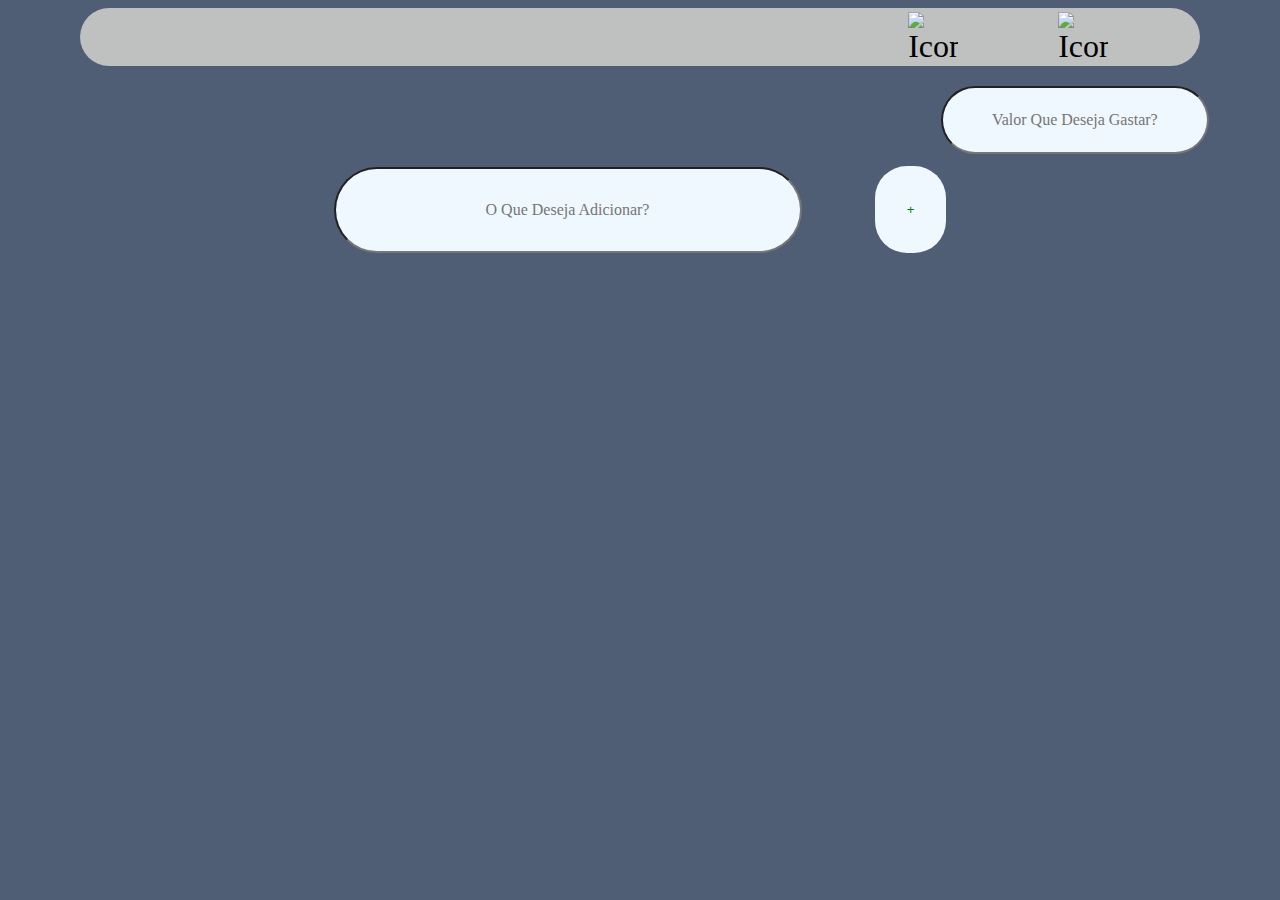
==== TelaPrincipal/index.html @ b1941ed2 "Tela principal" ====
<!DOCTYPE html>
<html lang="PT-BR">
<head>
    <meta charset="UTF-8">
    <meta name="viewport" content="width=device-width, initial-scale=1.0">
    <title>CheckList</title>
    <link rel="stylesheet" href="./index-Style.css">
</head>
<body>
    <div class="menu-bar">
        <div class="menu-icon">
            <img src="https://static.thenounproject.com/png/659803-200.png" alt="" width="64px">
        </div>
        <div class="menu-items">
            <img src="icon1.png" alt="Icone 1">
            <img src="icon2.png" alt="Icone 2">
        </div>
    </div>
    <div class="caixa-calculadora">
            <input type="text" class="calculadora" placeholder="Valor Que Deseja Gastar?">
    </div>
    <div class="caixa-lista">
        <input type="text" class="adicinar-lista" placeholder="O Que Deseja Adicionar?">
        <button class="add-lista">+</button>
    </div>
</body>
</html>
---- TelaPrincipal/index-Style.css ----
body{
            background-color: rgb(79, 93, 117);
        }       
        .menu-bar {
            display: flex;
            justify-content: space-between;
            align-items: center;
            background-color: rgb(191, 192, 192);
            padding: 4px;
            width: 88%;
            margin: auto;
            border-radius: 224px;
        }
        .menu-icon, .menu-items {
            display: flex;
            align-items: center;
            font-size: 32px;
            margin-right: 88px;
            gap: 50px;
        }
        .menu-icon {
            cursor: pointer;
            margin-left: 50px;
        }
        .menu-items img {
            margin-left: 10px;
            width: 50px;
            height: 50px;
            margin-left: 50px;
        }
        .caixa-calculadora{
            width: 100%;
            height: 100px;
            display: flex;
            justify-content: end;
        }
        .calculadora{
            margin: 20px 0;
            margin-right: 5%;
            width: 200px;
            padding: 32px;
            background-color: aliceblue;
            border-radius: 224px;
            display: flex;
            justify-content: center;
            font-family: fantasy;
            font-size: 16px;
            text-align: center;
        }
        .caixa-lista{
            width: 100%;
            display: flex;
            justify-content: center;
        }
        .adicinar-lista{
            margin-top: 1px;
            margin-right: 5%;
            width: 400px;
            padding: 32px;
            background-color: aliceblue;
            border-radius: 224px;
            display: flex;
            justify-content: center;
            font-family: fantasy;
            font-size: 16px;
            text-align: center;
        }
        .add-lista{
            background-color: aliceblue;
            color: green;
            border: none;
            padding: 32px;
            border-radius: 32px;
            margin-left: 10px;
            cursor: pointer;
        }
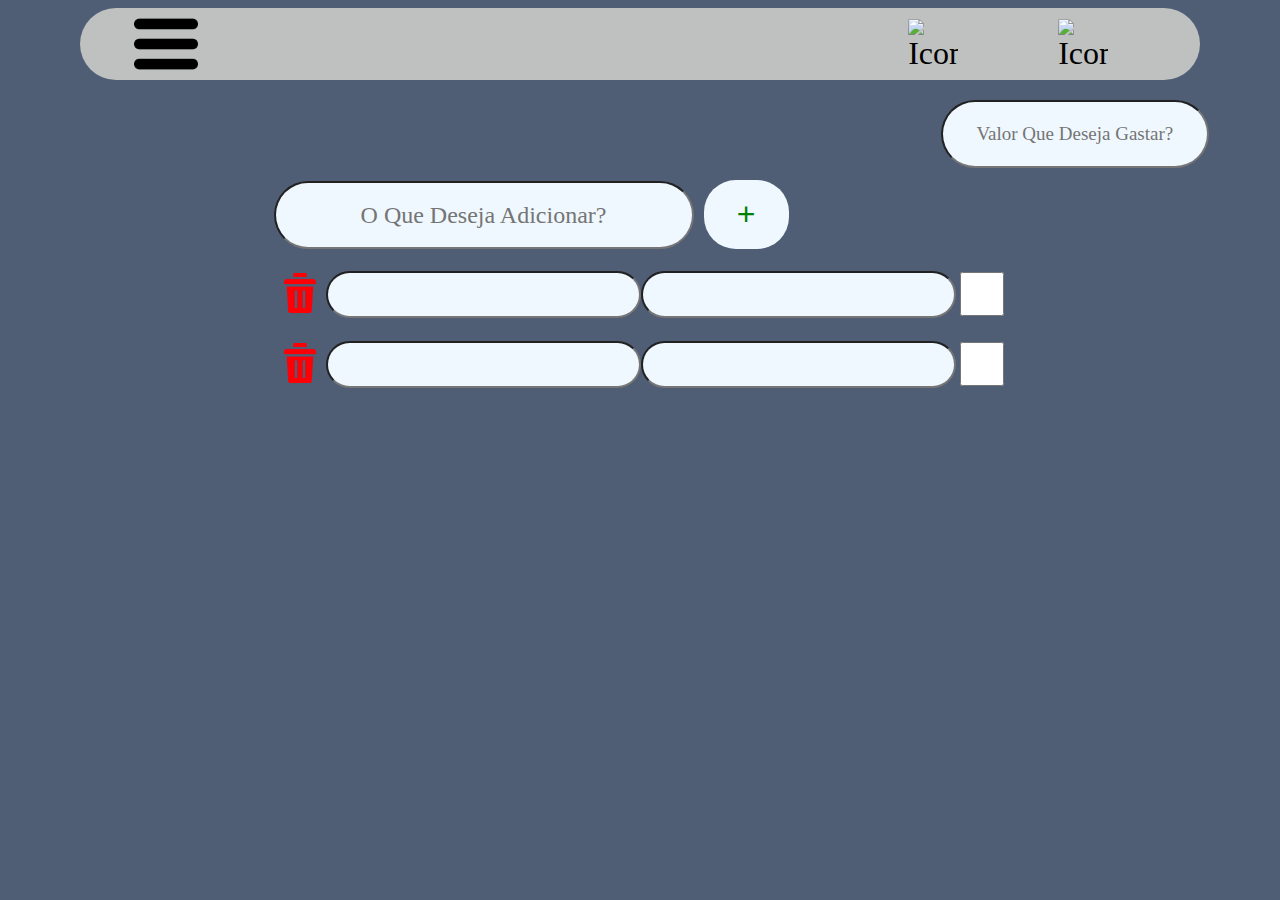
==== commit 75ac8ff6: "Add Lista" ====
--- a/TelaPrincipal/index.html
+++ b/TelaPrincipal/index.html
@@ -9,7 +9,7 @@
 <body>
     <div class="menu-bar">
         <div class="menu-icon">
-            <img src="https://static.thenounproject.com/png/659803-200.png" alt="" width="64px">
+            <img src="../ImagensProjeto/botaoHamburguer.png" alt="Botão Hamburguer" width="64px">
         </div>
         <div class="menu-items">
             <img src="icon1.png" alt="Icone 1">
@@ -19,9 +19,29 @@
     <div class="caixa-calculadora">
             <input type="text" class="calculadora" placeholder="Valor Que Deseja Gastar?">
     </div>
-    <div class="caixa-lista">
-        <input type="text" class="adicinar-lista" placeholder="O Que Deseja Adicionar?">
-        <button class="add-lista">+</button>
-    </div>
+    <main>
+        <div class="caixa-lista">
+          <div style="display: flex; flex-direction: row;">
+              <input type="text" class="adicinar-lista" placeholder="O Que Deseja Adicionar?">
+              <button class="button-lista">+</button>
+            </div>
+
+            <div class="div-lista">
+                <button class="button-lixeira"><img src="../ImagensProjeto/excluir.png" alt="lixeira" width="40px"></button>
+
+                <input type="text" class="adicinar-lista" style="width: auto;">
+                <input type="text" class="adicinar-lista" style="width: auto;">
+                <input type="checkbox" class="check-lista">
+            </div>
+
+            <div class="div-lista">
+                <button class="button-lixeira"><img src="../ImagensProjeto/excluir.png" alt="lixeira" width="40px"></button>
+
+                <input type="text" class="adicinar-lista" style="width: auto;">
+                <input type="text" class="adicinar-lista" style="width: auto;">
+                <input type="checkbox" class="check-lista">
+            </div>
+        </div>
+    </main>
 </body>
 </html>--- a/TelaPrincipal/index-Style.css
+++ b/TelaPrincipal/index-Style.css
@@ -44,34 +44,56 @@
             display: flex;
             justify-content: center;
             font-family: fantasy;
-            font-size: 16px;
+            font-size: 19px;
             text-align: center;
         }
+        main{
+            display: flex;
+            width: 100%;
+            justify-content: center;
+        }
         .caixa-lista{
-            width: 100%;
             display: flex;
-            justify-content: center;
+            align-content: center;
+            flex-direction: column;
         }
         .adicinar-lista{
             margin-top: 1px;
-            margin-right: 5%;
             width: 400px;
-            padding: 32px;
+            padding: 8px;
             background-color: aliceblue;
             border-radius: 224px;
             display: flex;
             justify-content: center;
             font-family: fantasy;
-            font-size: 16px;
+            font-size: 24px;
             text-align: center;
         }
-        .add-lista{
+        .button-lista{
+            width: 85px;
             background-color: aliceblue;
             color: green;
             border: none;
-            padding: 32px;
+            padding: 16px;
             border-radius: 32px;
             margin-left: 10px;
             cursor: pointer;
+            font-size: 32px;
         }
-        +        .button-lixeira{
+            background: none;
+            border: none;
+        }
+
+.div-lista {
+    display: flex;
+    flex-direction: row;
+    align-items: center;
+
+    margin-top: 20px;
+}
+
+.check-lista {
+    width: 44px;
+    height: 44px;
+}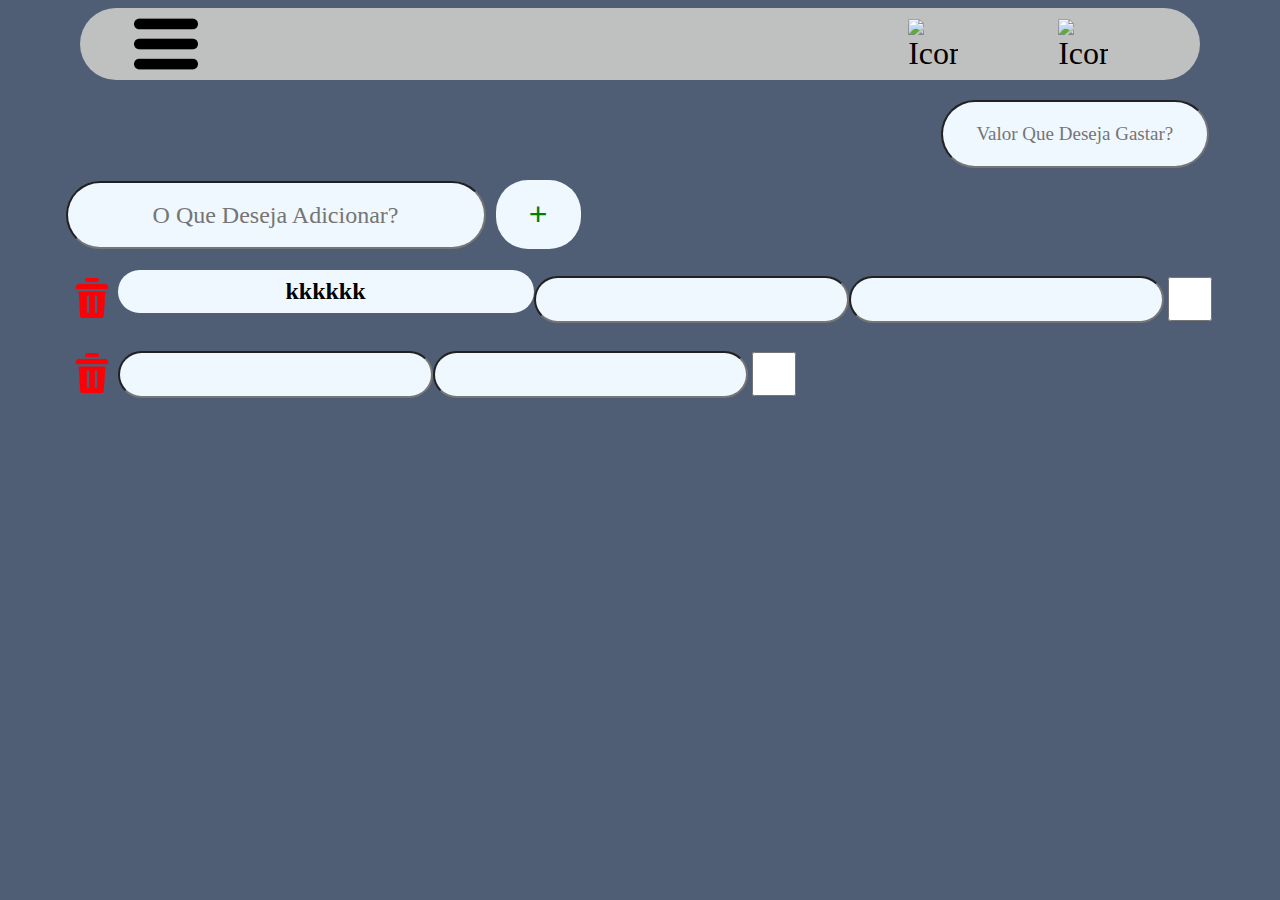
==== commit ec281521: "Tela principal" ====
--- a/TelaPrincipal/index.html
+++ b/TelaPrincipal/index.html
@@ -28,7 +28,7 @@
 
             <div class="div-lista">
                 <button class="button-lixeira"><img src="../ImagensProjeto/excluir.png" alt="lixeira" width="40px"></button>
-
+                <h1 class="adicinar-lista">kkkkkk</h1>
                 <input type="text" class="adicinar-lista" style="width: auto;">
                 <input type="text" class="adicinar-lista" style="width: auto;">
                 <input type="checkbox" class="check-lista">
--- a/TelaPrincipal/index-Style.css
+++ b/TelaPrincipal/index-Style.css
@@ -85,15 +85,14 @@
             border: none;
         }
 
-.div-lista {
-    display: flex;
-    flex-direction: row;
-    align-items: center;
+        .div-lista {
+            display: flex;
+            flex-direction: row;
+            align-items: center;
+             margin-top: 20px;
+        }
 
-    margin-top: 20px;
-}
-
-.check-lista {
-    width: 44px;
-    height: 44px;
-}+        .check-lista {
+            width: 44px;
+            height: 44px;
+        }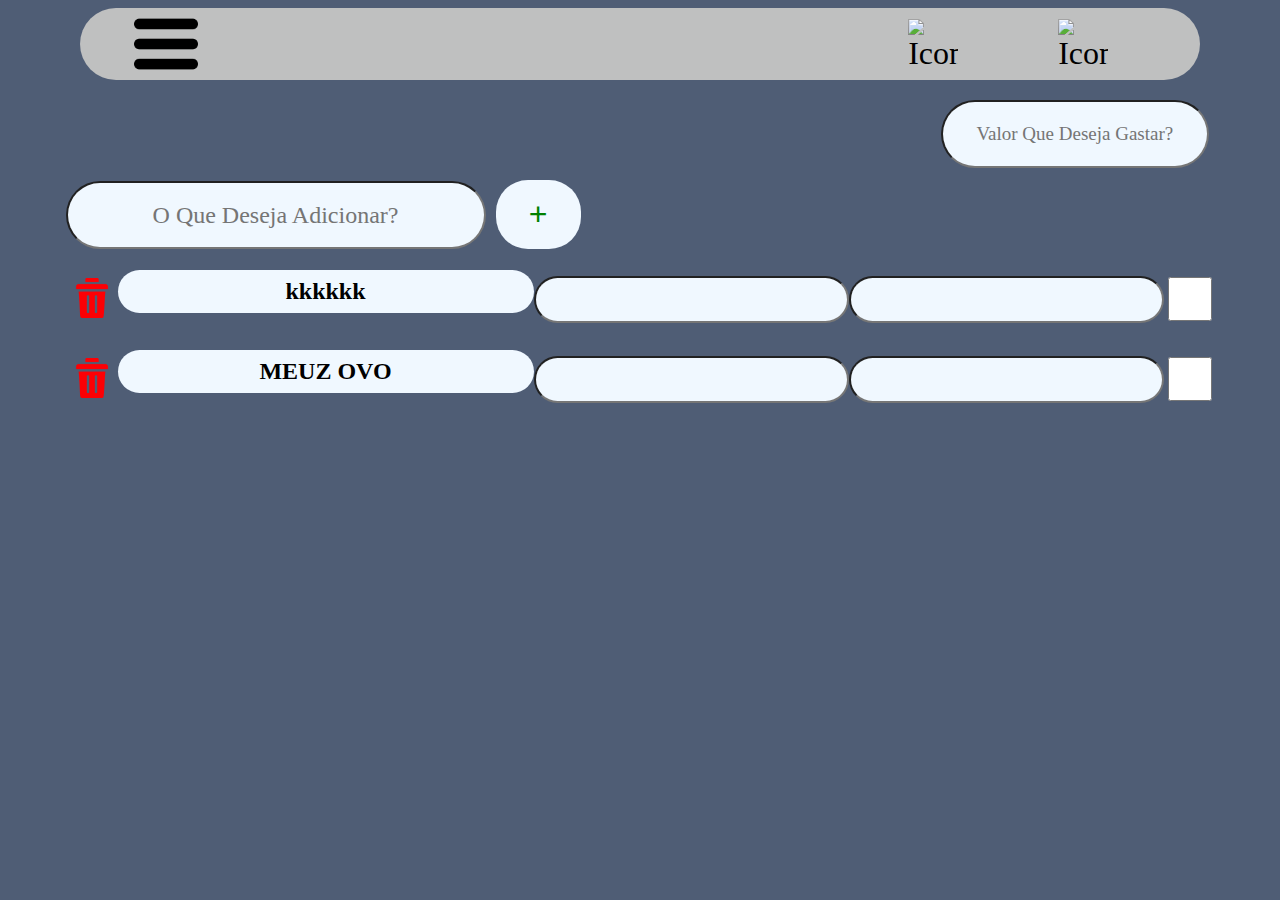
==== commit ca154cb3: "Tela Principal" ====
--- a/TelaPrincipal/index.html
+++ b/TelaPrincipal/index.html
@@ -36,7 +36,7 @@
 
             <div class="div-lista">
                 <button class="button-lixeira"><img src="../ImagensProjeto/excluir.png" alt="lixeira" width="40px"></button>
-
+                <h1 class="adicinar-lista">MEUZ OVO</h1>
                 <input type="text" class="adicinar-lista" style="width: auto;">
                 <input type="text" class="adicinar-lista" style="width: auto;">
                 <input type="checkbox" class="check-lista">
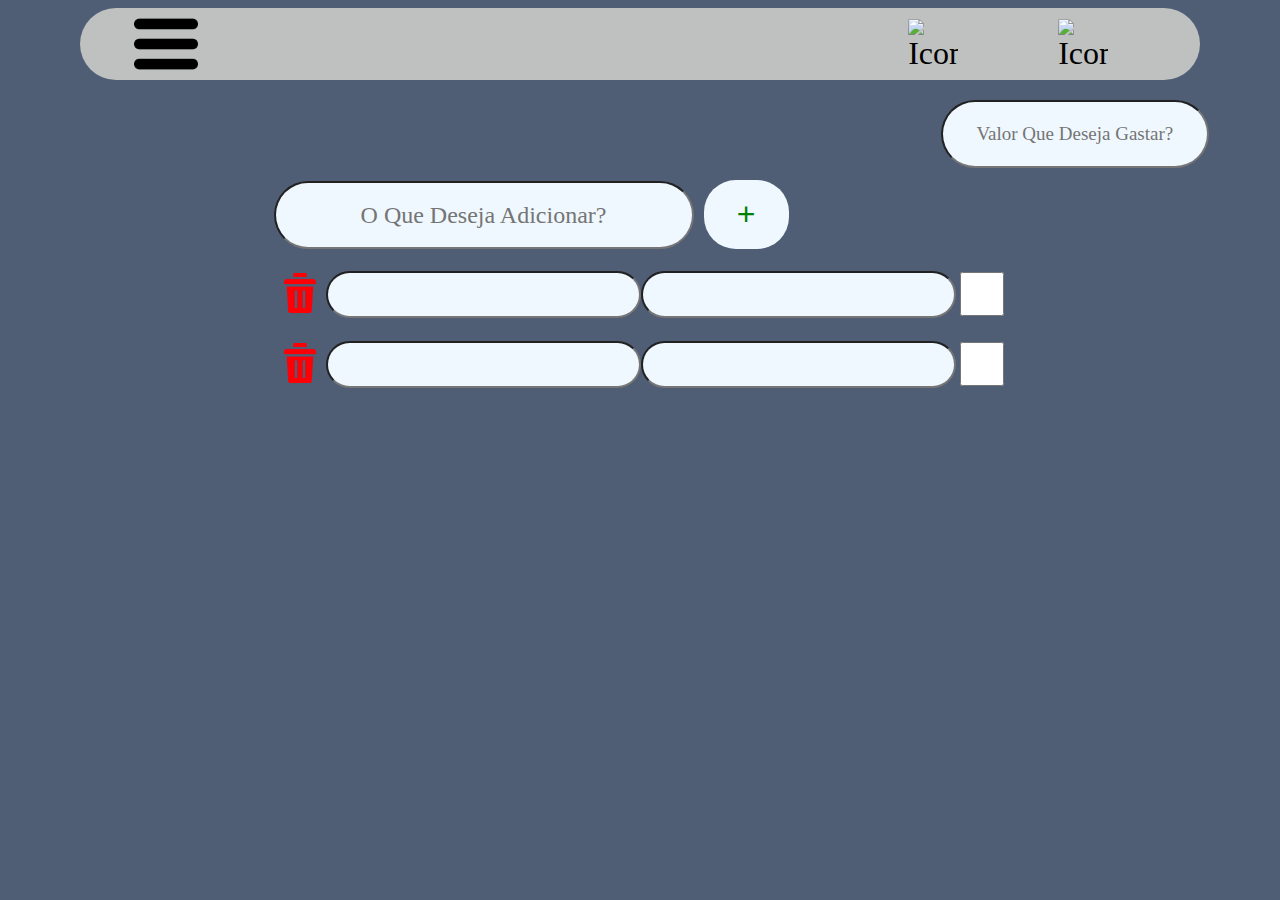
==== commit a4f10521: "testando" ====
--- a/TelaPrincipal/index.html
+++ b/TelaPrincipal/index.html
@@ -28,7 +28,7 @@
 
             <div class="div-lista">
                 <button class="button-lixeira"><img src="../ImagensProjeto/excluir.png" alt="lixeira" width="40px"></button>
-                <h1 class="adicinar-lista">kkkkkk</h1>
+
                 <input type="text" class="adicinar-lista" style="width: auto;">
                 <input type="text" class="adicinar-lista" style="width: auto;">
                 <input type="checkbox" class="check-lista">
@@ -36,7 +36,7 @@
 
             <div class="div-lista">
                 <button class="button-lixeira"><img src="../ImagensProjeto/excluir.png" alt="lixeira" width="40px"></button>
-                <h1 class="adicinar-lista">MEUZ OVO</h1>
+                
                 <input type="text" class="adicinar-lista" style="width: auto;">
                 <input type="text" class="adicinar-lista" style="width: auto;">
                 <input type="checkbox" class="check-lista">
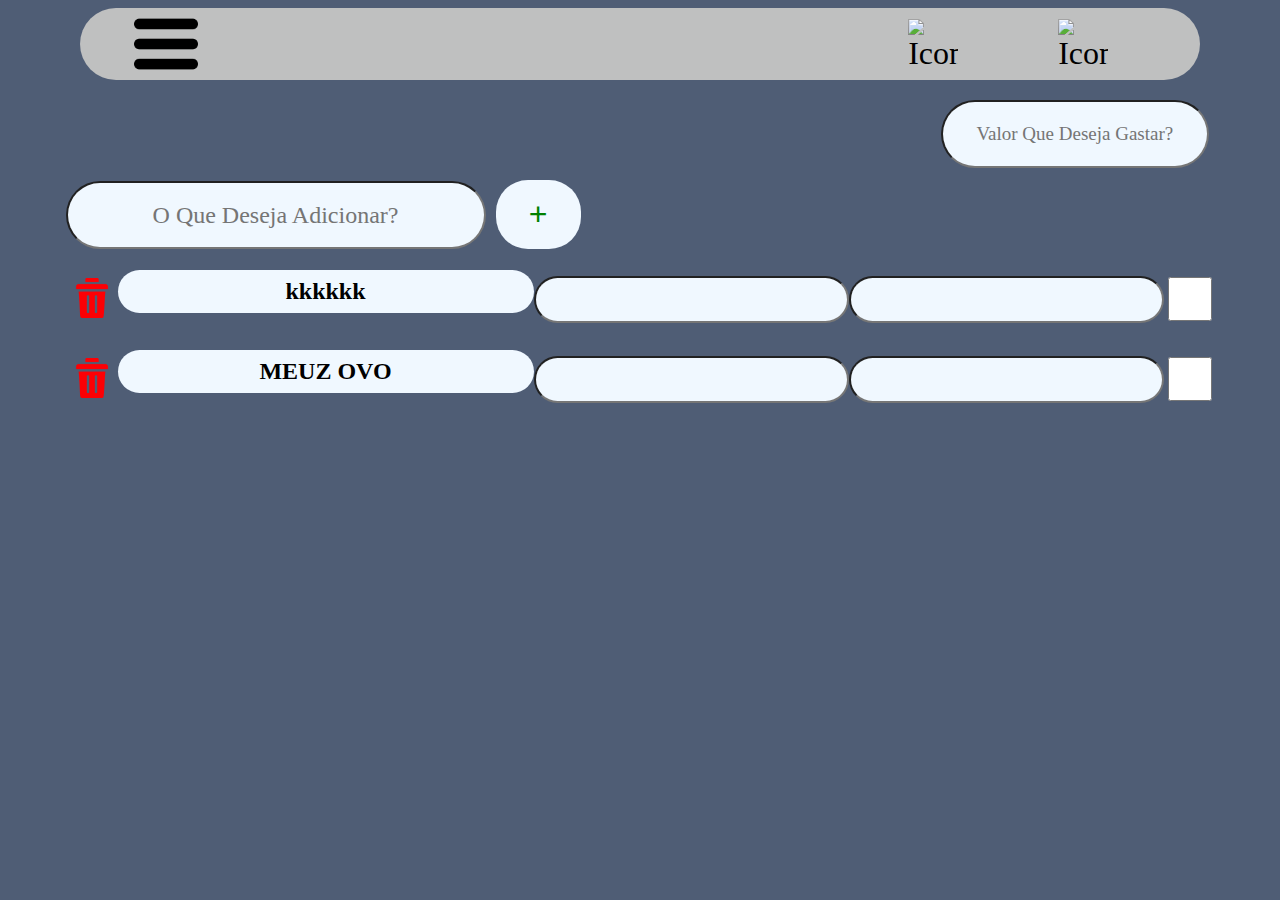
==== commit 22012788: "Arrumando html" ====
--- a/TelaPrincipal/index.html
+++ b/TelaPrincipal/index.html
@@ -28,7 +28,7 @@
 
             <div class="div-lista">
                 <button class="button-lixeira"><img src="../ImagensProjeto/excluir.png" alt="lixeira" width="40px"></button>
-
+                <h1 class="adicinar-lista">kkkkkk</h1>
                 <input type="text" class="adicinar-lista" style="width: auto;">
                 <input type="text" class="adicinar-lista" style="width: auto;">
                 <input type="checkbox" class="check-lista">
@@ -36,7 +36,7 @@
 
             <div class="div-lista">
                 <button class="button-lixeira"><img src="../ImagensProjeto/excluir.png" alt="lixeira" width="40px"></button>
-                
+                <h1 class="adicinar-lista">MEUZ OVO</h1>
                 <input type="text" class="adicinar-lista" style="width: auto;">
                 <input type="text" class="adicinar-lista" style="width: auto;">
                 <input type="checkbox" class="check-lista">
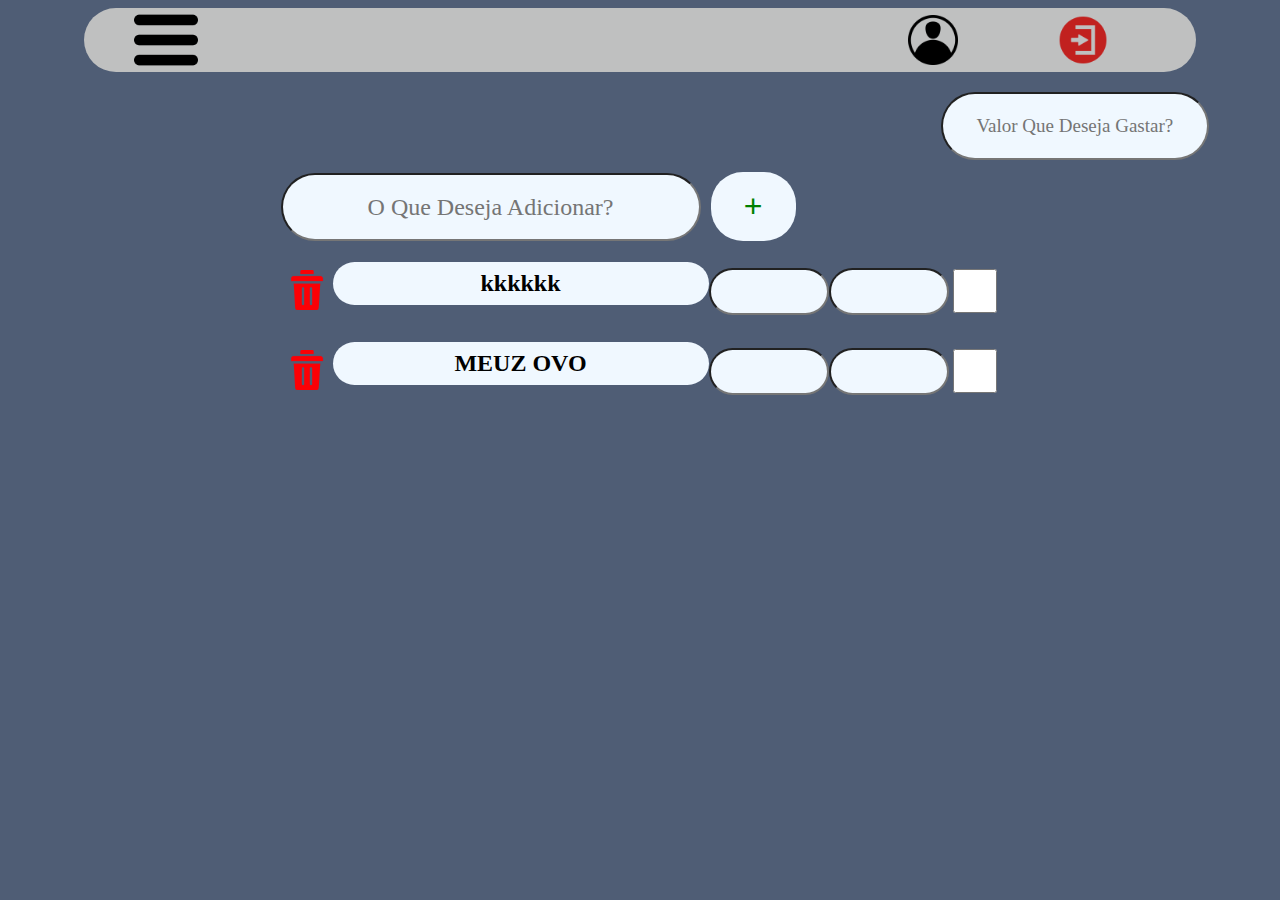
==== commit 635df2c3: "Estética" ====
--- a/TelaPrincipal/index.html
+++ b/TelaPrincipal/index.html
@@ -12,8 +12,8 @@
             <img src="../ImagensProjeto/botaoHamburguer.png" alt="Botão Hamburguer" width="64px">
         </div>
         <div class="menu-items">
-            <img src="icon1.png" alt="Icone 1">
-            <img src="icon2.png" alt="Icone 2">
+            <img src="../ImagensProjeto/perfil-de-usuario.png" alt="Imagem do icone de perfil">
+            <img src="../ImagensProjeto/login.png" alt="Imagem do Botão de login">
         </div>
     </div>
     <div class="caixa-calculadora">
@@ -28,17 +28,17 @@
 
             <div class="div-lista">
                 <button class="button-lixeira"><img src="../ImagensProjeto/excluir.png" alt="lixeira" width="40px"></button>
-                <h1 class="adicinar-lista">kkkkkk</h1>
-                <input type="text" class="adicinar-lista" style="width: auto;">
-                <input type="text" class="adicinar-lista" style="width: auto;">
+                <h1 class="adicinar-lista" style="width: 360px;">kkkkkk</h1>
+                <input type="text" class="adicinar-lista" style="width: 100px;">
+                <input type="text" class="adicinar-lista" style="width: 100px;">
                 <input type="checkbox" class="check-lista">
             </div>
 
             <div class="div-lista">
                 <button class="button-lixeira"><img src="../ImagensProjeto/excluir.png" alt="lixeira" width="40px"></button>
-                <h1 class="adicinar-lista">MEUZ OVO</h1>
-                <input type="text" class="adicinar-lista" style="width: auto;">
-                <input type="text" class="adicinar-lista" style="width: auto;">
+                <h1 class="adicinar-lista" style="width: 360px;">MEUZ OVO</h1>
+                <input type="text" class="adicinar-lista" style="width: 100px;">
+                <input type="text" class="adicinar-lista" style="width: 100px;">
                 <input type="checkbox" class="check-lista">
             </div>
         </div>
--- a/TelaPrincipal/index-Style.css
+++ b/TelaPrincipal/index-Style.css
@@ -6,7 +6,6 @@
             justify-content: space-between;
             align-items: center;
             background-color: rgb(191, 192, 192);
-            padding: 4px;
             width: 88%;
             margin: auto;
             border-radius: 224px;
@@ -83,6 +82,7 @@
         .button-lixeira{
             background: none;
             border: none;
+            cursor: pointer;
         }
 
         .div-lista {
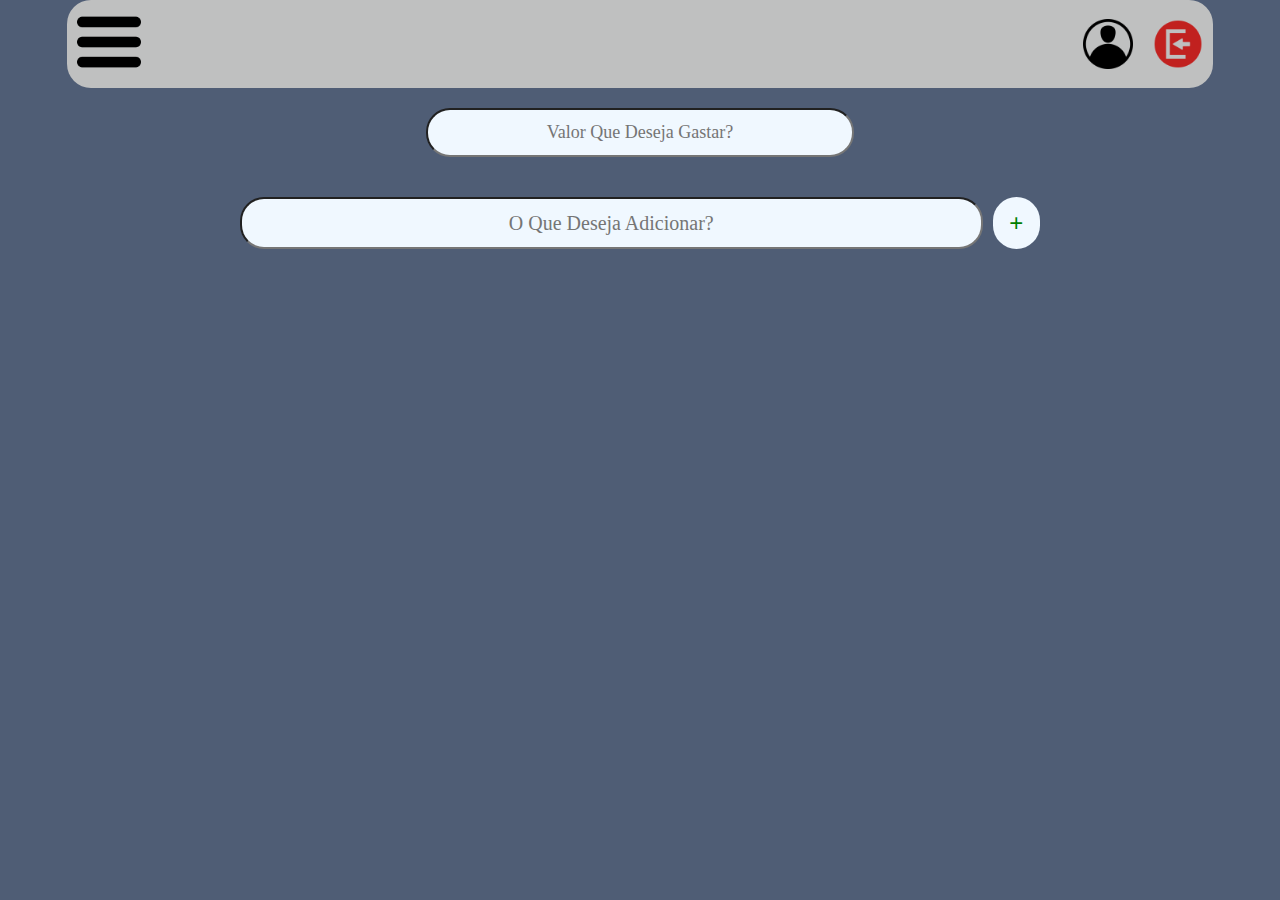
==== commit a2aa9019: "ADD JavaScript Lista" ====
--- a/TelaPrincipal/index.html
+++ b/TelaPrincipal/index.html
@@ -13,35 +13,23 @@
         </div>
         <div class="menu-items">
             <img src="../ImagensProjeto/perfil-de-usuario.png" alt="Imagem do icone de perfil">
-            <img src="../ImagensProjeto/login.png" alt="Imagem do Botão de login">
+            <img src="../ImagensProjeto/desconecte-se.png" alt="Imagem do Botão de login">
         </div>
     </div>
     <div class="caixa-calculadora">
-            <input type="text" class="calculadora" placeholder="Valor Que Deseja Gastar?">
+        <input type="text" class="calculadora" placeholder="Valor Que Deseja Gastar?">
     </div>
     <main>
         <div class="caixa-lista">
-          <div style="display: flex; flex-direction: row;">
-              <input type="text" class="adicinar-lista" placeholder="O Que Deseja Adicionar?">
-              <button class="button-lista">+</button>
+            <div style="display: flex; flex-direction: row;">
+                <input type="text" id="itemInput" class="adicinar-lista" placeholder="O Que Deseja Adicionar?">
+                <button id="botaoadd" class="button-lista">+</button>
             </div>
-
-            <div class="div-lista">
-                <button class="button-lixeira"><img src="../ImagensProjeto/excluir.png" alt="lixeira" width="40px"></button>
-                <h1 class="adicinar-lista" style="width: 360px;">kkkkkk</h1>
-                <input type="text" class="adicinar-lista" style="width: 100px;">
-                <input type="text" class="adicinar-lista" style="width: 100px;">
-                <input type="checkbox" class="check-lista">
-            </div>
-
-            <div class="div-lista">
-                <button class="button-lixeira"><img src="../ImagensProjeto/excluir.png" alt="lixeira" width="40px"></button>
-                <h1 class="adicinar-lista" style="width: 360px;">MEUZ OVO</h1>
-                <input type="text" class="adicinar-lista" style="width: 100px;">
-                <input type="text" class="adicinar-lista" style="width: 100px;">
-                <input type="checkbox" class="check-lista">
+            <div id="itemList" class="caixa-lista">
+                <!-- Itens serão adicionados aqui -->
             </div>
         </div>
     </main>
+    <script src="./index-Script.js"></script>
 </body>
-</html>+</html>
--- a/TelaPrincipal/index-Style.css
+++ b/TelaPrincipal/index-Style.css
@@ -1,98 +1,133 @@
-        body{
-            background-color: rgb(79, 93, 117);
-        }       
-        .menu-bar {
-            display: flex;
-            justify-content: space-between;
-            align-items: center;
-            background-color: rgb(191, 192, 192);
-            width: 88%;
-            margin: auto;
-            border-radius: 224px;
-        }
-        .menu-icon, .menu-items {
-            display: flex;
-            align-items: center;
-            font-size: 32px;
-            margin-right: 88px;
-            gap: 50px;
-        }
-        .menu-icon {
-            cursor: pointer;
-            margin-left: 50px;
-        }
-        .menu-items img {
-            margin-left: 10px;
-            width: 50px;
-            height: 50px;
-            margin-left: 50px;
-        }
-        .caixa-calculadora{
-            width: 100%;
-            height: 100px;
-            display: flex;
-            justify-content: end;
-        }
-        .calculadora{
-            margin: 20px 0;
-            margin-right: 5%;
-            width: 200px;
-            padding: 32px;
-            background-color: aliceblue;
-            border-radius: 224px;
-            display: flex;
-            justify-content: center;
-            font-family: fantasy;
-            font-size: 19px;
-            text-align: center;
-        }
-        main{
-            display: flex;
-            width: 100%;
-            justify-content: center;
-        }
-        .caixa-lista{
-            display: flex;
-            align-content: center;
-            flex-direction: column;
-        }
-        .adicinar-lista{
-            margin-top: 1px;
-            width: 400px;
-            padding: 8px;
-            background-color: aliceblue;
-            border-radius: 224px;
-            display: flex;
-            justify-content: center;
-            font-family: fantasy;
-            font-size: 24px;
-            text-align: center;
-        }
-        .button-lista{
-            width: 85px;
-            background-color: aliceblue;
-            color: green;
-            border: none;
-            padding: 16px;
-            border-radius: 32px;
-            margin-left: 10px;
-            cursor: pointer;
-            font-size: 32px;
-        }
-        .button-lixeira{
-            background: none;
-            border: none;
-            cursor: pointer;
-        }
+body {
+    background-color: rgb(79, 93, 117);
+    margin: 0;
+    font-family: Arial, sans-serif;
+}
 
-        .div-lista {
-            display: flex;
-            flex-direction: row;
-            align-items: center;
-             margin-top: 20px;
-        }
+.menu-bar {
+    display: flex;
+    justify-content: space-between;
+    align-items: center;
+    background-color: rgb(191, 192, 192);
+    width: 88%;
+    margin: auto;
+    border-radius: 24px;
+    padding: 10px;
+}
 
-        .check-lista {
-            width: 44px;
-            height: 44px;
-        }+.menu-icon {
+    cursor: pointer;
+}
+
+.menu-items {
+    display: flex;
+    align-items: center;
+    gap: 20px; /* Espaçamento entre ícones de menu */
+}
+
+.menu-items img {
+    cursor: pointer;
+    width: 50px;
+    height: 50px;
+}
+
+.caixa-calculadora {
+    display: flex;
+    justify-content: center;
+    width: 100%;
+    margin: 20px 0; /* Adicionado margem para separar dos outros elementos */
+}
+
+.calculadora {
+    width: 100%;
+    max-width: 400px; /* Largura máxima ajustada para um tamanho razoável */
+    padding: 12px;
+    background-color: aliceblue;
+    border-radius: 24px;
+    text-align: center;
+    font-family: fantasy;
+    font-size: 18px;
+}
+
+main {
+    display: flex;
+    flex-direction: column;
+    align-items: center; /* Centraliza o conteúdo principal */
+    width: 100%;
+    padding: 20px 0;
+}
+
+.caixa-lista {
+    display: flex;
+    flex-direction: column;
+    width: 100%;
+    max-width: 800px;
+}
+
+.adicinar-lista {
+    margin-top: 0;
+    width: 100%;
+    padding: 8px;
+    background-color: aliceblue;
+    border-radius: 24px;
+    font-family: fantasy;
+    font-size: 20px;
+    text-align: center;
+}
+
+.button-lista {
+    width: 50px;
+    background-color: aliceblue;
+    color: green;
+    border: none;
+    padding: 12px;
+    border-radius: 24px;
+    margin-left: 10px;
+    cursor: pointer;
+    font-size: 24px;
+}
+
+.button-lixeira {
+    background: none;
+    border: none;
+    cursor: pointer;
+}
+
+.div-lista {
+    display: flex;
+    flex-direction: row;
+    align-items: center;
+    margin-top: 10px;
+    margin-bottom: 10px;
+    padding: 10px;
+    background-color: aliceblue;
+    border-radius: 24px;
+    width: 100%;
+    overflow: hidden; 
+    box-sizing: border-box;
+}
+
+.div-lista-item {
+    display: flex;
+    flex-direction: row;
+    align-items: center;
+    align-items: center;
+    margin-bottom: 10px; 
+    padding: 0;
+    background-color: rgb(191, 192, 192);
+    border-radius: 24px;
+    width: 100%;
+    box-sizing: border-box;
+    margin: 0;
+}
+
+.check-lista {
+    width: 30px;
+    height: 30px;
+}
+
+.input-quantidade {
+    width: 100px;
+    margin-right: 10px; 
+    box-sizing: border-box; 
+}